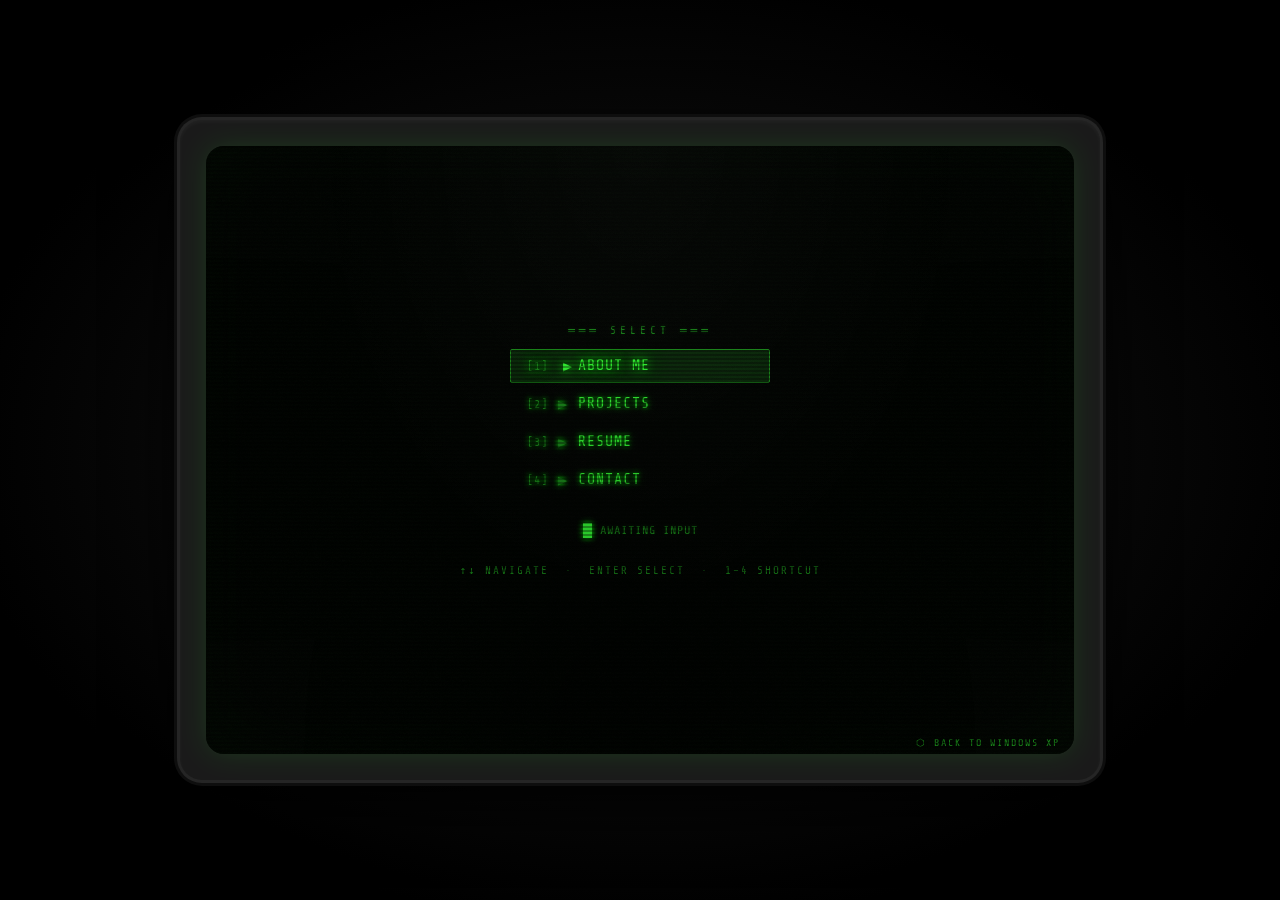
==== crt.html @ 9836ac62 "initial portfolio" ====
<!DOCTYPE html>
<html lang="en">
<head>
  <meta charset="UTF-8">
  <meta name="viewport" content="width=device-width, initial-scale=1.0">
  <title>~/terminal</title>
  <link rel="stylesheet" href="css/crt.css">
</head>
<body>
<div class="crt-outer">
  <div class="crt-bezel">
    <div class="crt-screen">
      <div class="crt-noise"></div>

      <div class="crt-content">

        <!-- HOME SCREEN -->
        <div id="screen-home">
          

          <div class="crt-menu" id="crt-menu">
            <div class="crt-menu-label glow-dim">═══ SELECT ═══</div>
            <!-- rows injected by JS -->
          </div>

          <div style="display:flex;align-items:center;gap:8px;">
            <span class="crt-cursor"></span>
            <span class="glow-dim" style="font-size:12px;letter-spacing:1px;">AWAITING INPUT</span>
          </div>

          <div class="crt-hint">↑↓ NAVIGATE &nbsp;·&nbsp; ENTER SELECT &nbsp;·&nbsp; 1–4 SHORTCUT</div>
        </div>

        <!-- NANO VIEWER -->
        <div id="screen-page">
          <div class="nano-topbar" id="nano-topbar-title">GNU nano — PAGE</div>
          <div class="nano-body" id="nano-body"></div>
          <div class="nano-bottombar">
            <span><span class="nano-key">^X</span> Exit</span>
            <span><span class="nano-key">↑↓</span> Scroll</span>
            <span><span class="nano-key">PgUp/Dn</span> Page</span>
            <span><span class="nano-key">ESC</span> Back</span>
          </div>
        </div>

      </div><!-- .crt-content -->

      <div class="crt-theme-hint">
        <a href="index.html">⬡ BACK TO WINDOWS XP</a>
      </div>

    </div><!-- .crt-screen -->
  </div>
</div>

<script src="js/data.js"></script>
<script src="js/crt.js"></script>
</body>
</html>
---- css/crt.css ----
/* ═══════════════════════════════════════════════════════════════
   CRT IBM TERMINAL THEME
   ═══════════════════════════════════════════════════════════════ */

@import url('https://fonts.googleapis.com/css2?family=Share+Tech+Mono&family=VT323&display=swap');

:root {
  --phosphor:      #33ff33;
  --phosphor-dim:  #1a8c1a;
  --phosphor-glow: #00ff00;
  --phosphor-faint:#0a2a0a;
  --bg:            #000400;
  --scanline:      rgba(0,0,0,0.32);
  --crt-r:         18px;
  --mono:          'Share Tech Mono', monospace;
  --display:       'VT323', monospace;
}

*, *::before, *::after { margin:0; padding:0; box-sizing:border-box; }
html, body { height:100%; background:#080808; overflow:hidden; font-family:var(--mono); }

/* ── Outer shell ──────────────────────────────────────────── */
.crt-outer {
  position:fixed; inset:0;
  display:flex; align-items:center; justify-content:center;
  background:radial-gradient(ellipse at center, #181818 0%, #000 75%);
}
.crt-bezel {
  position:relative;
  width:min(96vw,920px); height:min(92vh,660px);
  background:#1a1a1a; border-radius:22px; padding:26px;
  box-shadow:0 0 0 3px #252525, 0 0 0 6px #0e0e0e,
             0 24px 70px rgba(0,0,0,.95),
             inset 0 2px 4px rgba(255,255,255,.04);
}
.crt-screen {
  position:relative; width:100%; height:100%;
  background:var(--bg); border-radius:var(--crt-r); overflow:hidden;
  box-shadow:inset 0 0 80px rgba(51,255,51,.035),
             inset 0 0 18px rgba(0,0,0,.75),
             0 0 28px rgba(51,255,51,.12);
  animation:flicker-on .7s ease-out forwards;
}

/* Curved glass glare */
.crt-screen::before {
  content:''; position:absolute; inset:0; z-index:100;
  border-radius:var(--crt-r); pointer-events:none;
  background:
    radial-gradient(ellipse at 50% 0%,    rgba(255,255,255,.025) 0%, transparent 55%),
    radial-gradient(ellipse at 50% 100%,  rgba(0,0,0,.35)        0%, transparent 55%),
    radial-gradient(ellipse at 0%   50%,  rgba(0,0,0,.22)        0%, transparent 45%),
    radial-gradient(ellipse at 100% 50%,  rgba(0,0,0,.22)        0%, transparent 45%);
}

/* Scanlines */
.crt-screen::after {
  content:''; position:absolute; inset:0; z-index:99;
  border-radius:var(--crt-r); pointer-events:none;
  background:repeating-linear-gradient(
    0deg, transparent, transparent 2px, var(--scanline) 2px, var(--scanline) 4px);
  animation:scanflicker .12s infinite;
}

@keyframes scanflicker { 0%,100%{opacity:1} 50%{opacity:.96} }
@keyframes flicker-on {
  0%  { opacity:0; filter:brightness(5) }
  5%  { opacity:1; filter:brightness(2.5) }
  10% { opacity:.5 } 15% { opacity:1 }
  22% { opacity:.75 } 28% { opacity:1; filter:brightness(1) }
  100%{ opacity:1; filter:brightness(1) }
}

/* Noise */
.crt-noise {
  position:absolute; inset:0; z-index:98;
  border-radius:var(--crt-r); pointer-events:none; opacity:.025;
  background-image:url("data:image/svg+xml,%3Csvg viewBox='0 0 200 200' xmlns='http://www.w3.org/2000/svg'%3E%3Cfilter id='n'%3E%3CfeTurbulence type='fractalNoise' baseFrequency='0.85' numOctaves='4' stitchTiles='stitch'/%3E%3C/filter%3E%3Crect width='100%25' height='100%25' filter='url(%23n)'/%3E%3C/svg%3E");
  background-size:120px;
  animation:noise-anim .4s steps(1) infinite;
}
@keyframes noise-anim {
  0%{background-position:0 0} 25%{background-position:-20px 15px}
  50%{background-position:15px -10px} 75%{background-position:-5px 25px}
}

/* ── Helpers ──────────────────────────────────────────────── */
.glow {
  color:var(--phosphor);
  text-shadow:0 0 5px var(--phosphor-glow), 0 0 12px rgba(51,255,51,.45);
}
.glow-dim {
  color:var(--phosphor-dim);
  text-shadow:0 0 4px rgba(51,255,51,.2);
}

/* ── Content wrapper ──────────────────────────────────────── */
.crt-content {
  position:relative; z-index:1;
  width:100%; height:100%;
  display:flex; flex-direction:column;
  align-items:center; justify-content:center;
  padding:20px; overflow:hidden;
}

/* ── HOME SCREEN ──────────────────────────────────────────── */
#screen-home {
  display:flex; flex-direction:column;
  align-items:center; justify-content:center;
  gap:26px; width:100%; height:100%;
}

.crt-ascii {
  font-family:var(--display);
  font-size:clamp(11px, 1.7vw, 20px);
  line-height:1.05; white-space:pre; text-align:center;
  color:var(--phosphor);
  text-shadow:0 0 6px var(--phosphor-glow), 0 0 18px rgba(51,255,51,.5);
  animation:pulse-glow 2.5s ease-in-out infinite alternate;
}
@keyframes pulse-glow {
  from { text-shadow:0 0 5px var(--phosphor-glow), 0 0 10px rgba(51,255,51,.4); }
  to   { text-shadow:0 0 10px var(--phosphor-glow), 0 0 28px rgba(51,255,51,.75), 0 0 50px rgba(51,255,51,.2); }
}

.crt-menu { display:flex; flex-direction:column; align-items:center; gap:4px; min-width:260px; }
.crt-menu-label {
  font-size:11px; letter-spacing:4px; margin-bottom:8px;
}

.crt-menu-row {
  width:100%; display:flex; align-items:center; gap:10px;
  padding:7px 16px; cursor:pointer;
  border:1px solid transparent; border-radius:2px;
  font-size:15px; letter-spacing:1px; transition:all .08s;
}
.crt-menu-row .arrow { color:var(--phosphor-dim); transition:transform .08s, color .08s; }
.crt-menu-row .num   { color:var(--phosphor-dim); font-size:12px; min-width:18px; }
.crt-menu-row.active, .crt-menu-row:hover {
  background:var(--phosphor-faint);
  border-color:var(--phosphor-dim);
  text-shadow:0 0 8px var(--phosphor-glow), 0 0 22px rgba(51,255,51,.65);
}
.crt-menu-row.active .arrow, .crt-menu-row:hover .arrow {
  color:var(--phosphor); transform:translateX(5px);
}

.crt-cursor {
  display:inline-block; width:9px; height:15px;
  background:var(--phosphor); vertical-align:middle;
  animation:blink 1s step-end infinite;
  box-shadow:0 0 6px var(--phosphor-glow);
}
@keyframes blink { 0%,100%{opacity:1} 50%{opacity:0} }

.crt-hint { font-size:11px; letter-spacing:2px; color:var(--phosphor-dim); }

/* ── NANO PAGE VIEWER ─────────────────────────────────────── */
#screen-page {
  display:none; flex-direction:column;
  width:100%; height:100%;
}
.nano-topbar {
  flex-shrink:0; height:22px;
  background:var(--phosphor); color:#000;
  display:flex; align-items:center; justify-content:center;
  font-family:var(--mono); font-size:12px; letter-spacing:2px; font-weight:bold;
}
.nano-body {
  flex:1; overflow-y:auto; padding:14px 20px 8px;
  scrollbar-width:thin;
  scrollbar-color:var(--phosphor-dim) var(--bg);
}
.nano-body::-webkit-scrollbar { width:6px; }
.nano-body::-webkit-scrollbar-track { background:var(--bg); }
.nano-body::-webkit-scrollbar-thumb { background:var(--phosphor-dim); }

.nano-bottombar {
  flex-shrink:0; height:20px;
  background:var(--phosphor); color:#000;
  display:flex; align-items:center; padding:0 12px; gap:20px;
  font-family:var(--mono); font-size:11px; letter-spacing:1px;
}
.nano-key { font-weight:bold; }

/* Nano typography */
.nano-section  { margin-bottom:18px; }
.nano-h1 {
  font-family:var(--display); font-size:26px; letter-spacing:3px;
  color:var(--phosphor); margin-bottom:8px;
  border-bottom:1px solid var(--phosphor-dim); padding-bottom:4px;
  text-shadow:0 0 6px var(--phosphor-glow);
}
.nano-h2 {
  font-size:12px; letter-spacing:3px; text-transform:uppercase;
  color:var(--phosphor-dim); margin-bottom:6px;
}
.nano-text    { font-size:13px; line-height:1.75; color:var(--phosphor); opacity:.88; }
.nano-row     { display:flex; gap:8px; margin-bottom:4px; font-size:13px; }
.nano-key-label { color:var(--phosphor-dim); min-width:110px; font-size:12px; }
.nano-val       { color:var(--phosphor); }
.nano-tag {
  display:inline-block; font-size:11px; letter-spacing:1px;
  border:1px solid var(--phosphor-dim); padding:1px 9px;
  color:var(--phosphor-dim); margin:2px 3px 2px 0;
}
.nano-card {
  border:1px solid rgba(51,255,51,.18); padding:10px 14px; margin-bottom:10px;
}
.nano-card:hover { border-color:var(--phosphor-dim); background:rgba(51,255,51,.02); }
.nano-card-title { font-family:var(--display); font-size:20px; margin-bottom:4px; color:var(--phosphor); }
.nano-card-meta  { font-size:11px; color:var(--phosphor-dim); margin-bottom:6px; letter-spacing:1px; }
.nano-link {
  color:var(--phosphor-dim); font-size:11px; letter-spacing:1px;
  text-decoration:none; margin-right:14px;
}
.nano-link:hover { color:var(--phosphor); }
.nano-divider { border:none; border-top:1px solid rgba(51,255,51,.15); margin:12px 0; }

/* Easter egg back link on XP side */
.crt-theme-hint {
  position:absolute; bottom:6px; right:14px; z-index:2;
  font-size:10px; letter-spacing:2px; color:var(--phosphor-dim);
}
.crt-theme-hint a { color:var(--phosphor-dim); text-decoration:none; }
.crt-theme-hint a:hover { color:var(--phosphor); }
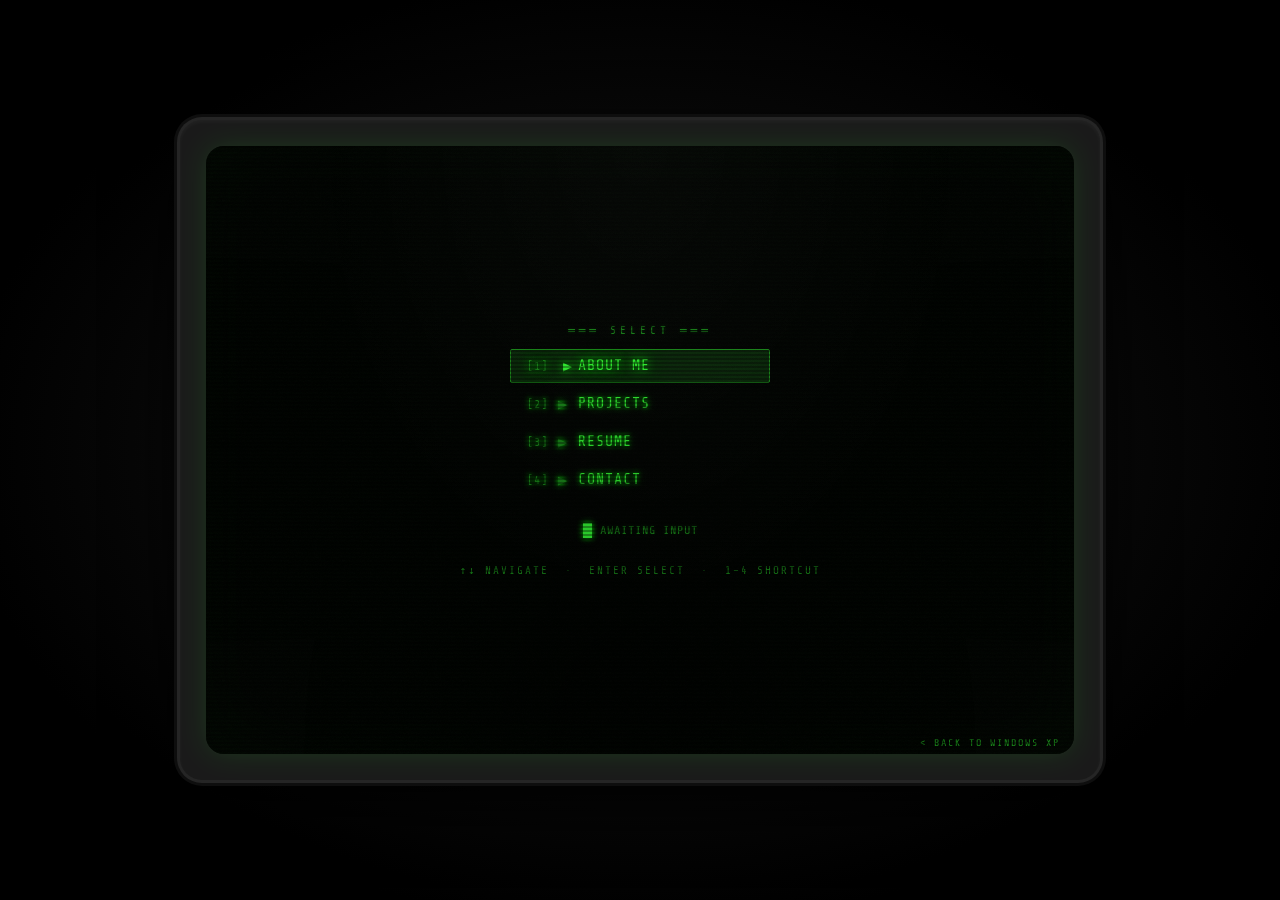
==== commit d68b6818: "Align site with GitHub profile, add hand-drawn icons Make the site present the same information as t" ====
--- a/crt.html
+++ b/crt.html
@@ -46,7 +46,7 @@
       </div><!-- .crt-content -->
 
       <div class="crt-theme-hint">
-        <a href="index.html">⬡ BACK TO WINDOWS XP</a>
+        <a href="index.html">&lt; BACK TO WINDOWS XP</a>
       </div>
 
     </div><!-- .crt-screen -->
@@ -54,6 +54,7 @@
 </div>
 
 <script src="js/data.js"></script>
+<script src="js/github.js"></script>
 <script src="js/crt.js"></script>
 </body>
 </html>
